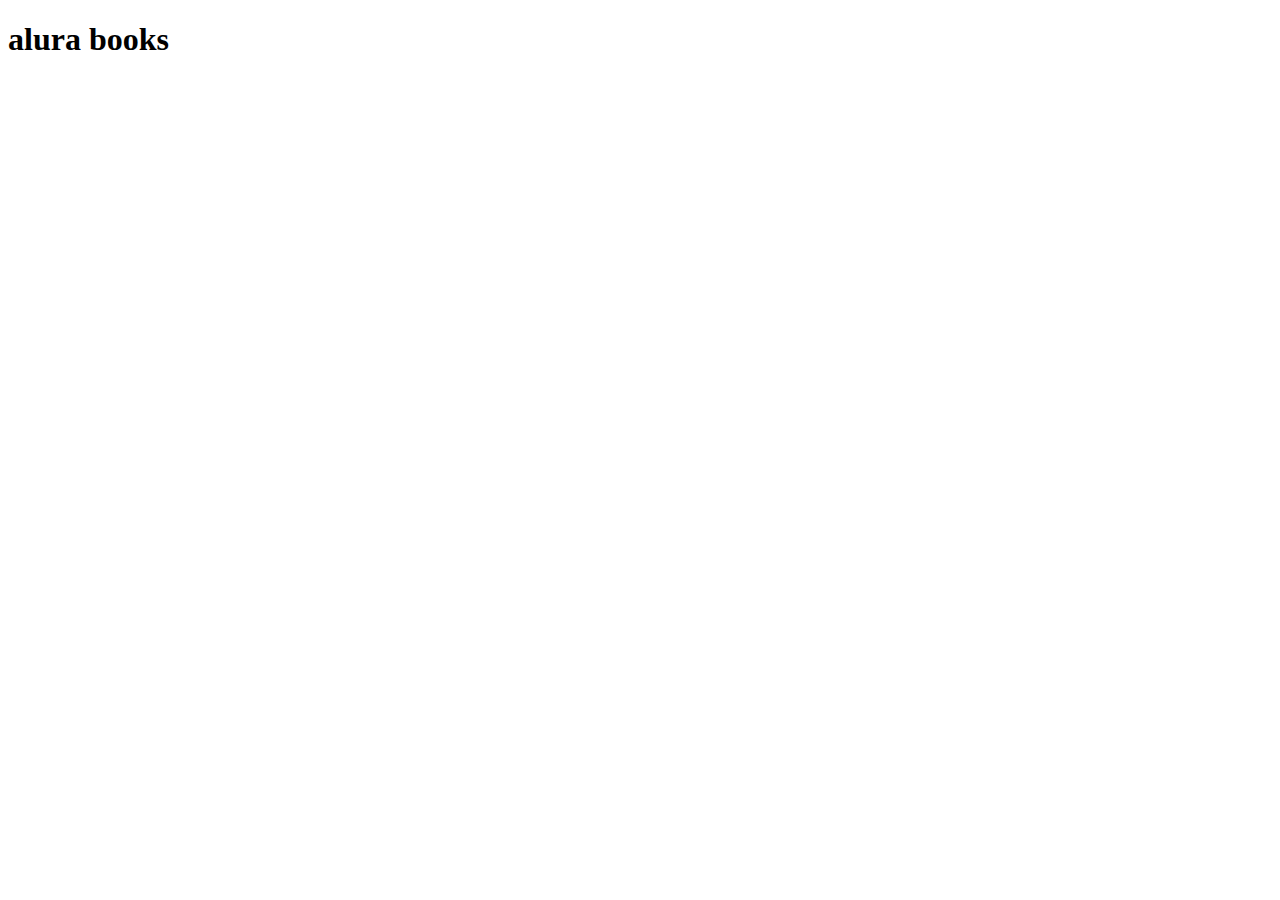
==== index.html @ 2d529cfc "Add files via upload" ====
<!DOCTYPE html>
<html lang="en">
<head>
    <meta charset="UTF-8">
    <meta http-equiv="X-UA-Compatible" content="IE=edge">
    <meta name="viewport" content="width=device-width, initial-scale=1.0">
    <title>GUSTAVO_ALURA</title>
    <link rel="stylesheet" href="style.css">
</head>
<body>
    <h1>alura books</h1>
</body>
</html>
---- style.css ----
:root{
    --cor-de-fundo:#EBECEE
}
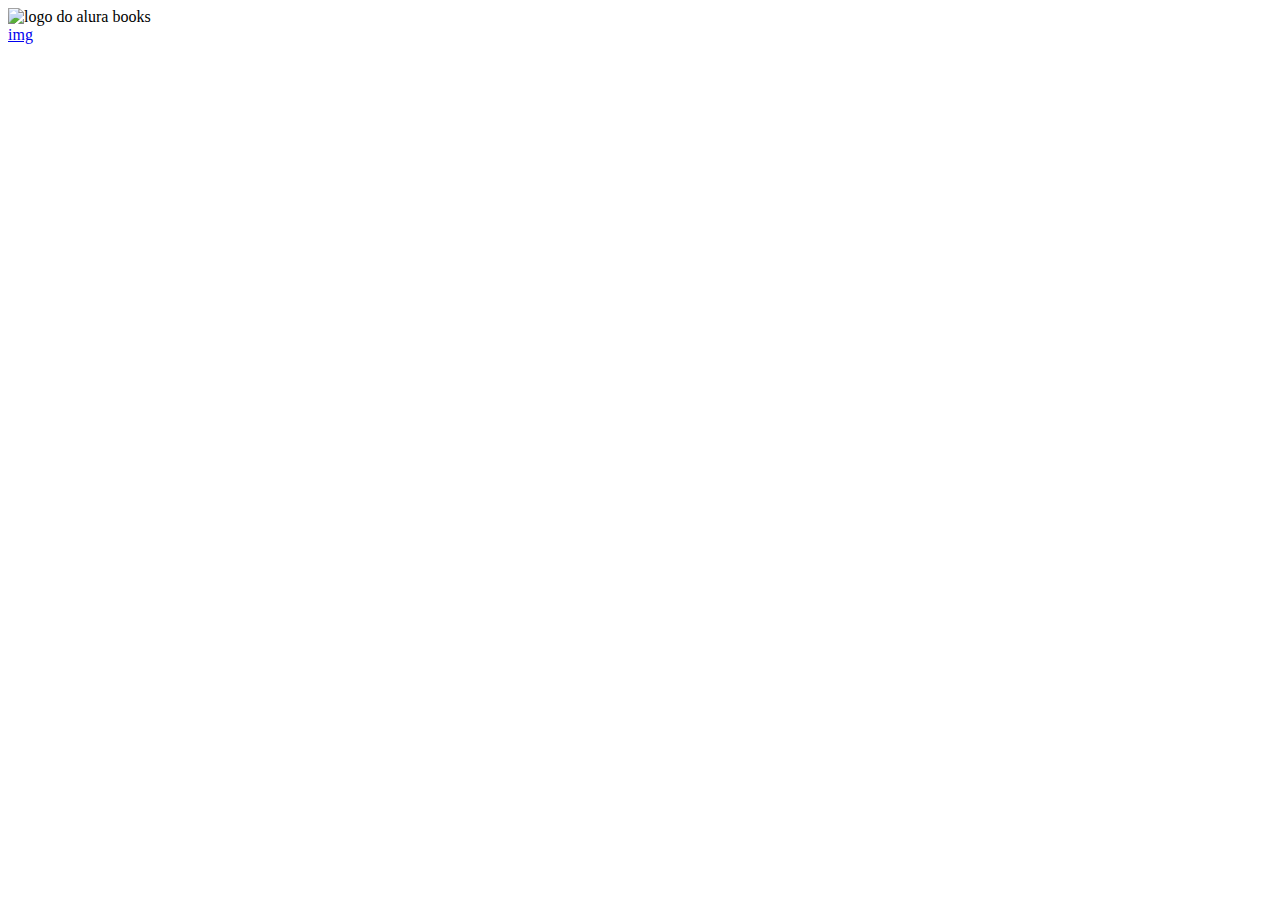
==== commit aa9ffca8: "Add files via upload" ====
--- a/index.html
+++ b/index.html
@@ -8,6 +8,14 @@
     <link rel="stylesheet" href="style.css">
 </head>
 <body>
-    <h1>alura books</h1>
+    <header class="cabeçalho">
+        <div class="container">
+            <span class="cabeçalho__menu-hamburguer container__imagem"></span>
+            <img src="img/logo.svg" alt="logo do alura books"  class="container__imagem">
+        </div>
+<div class="container">
+<a href="#">img</a>
+</div>
+    </header>
 </body>
 </html>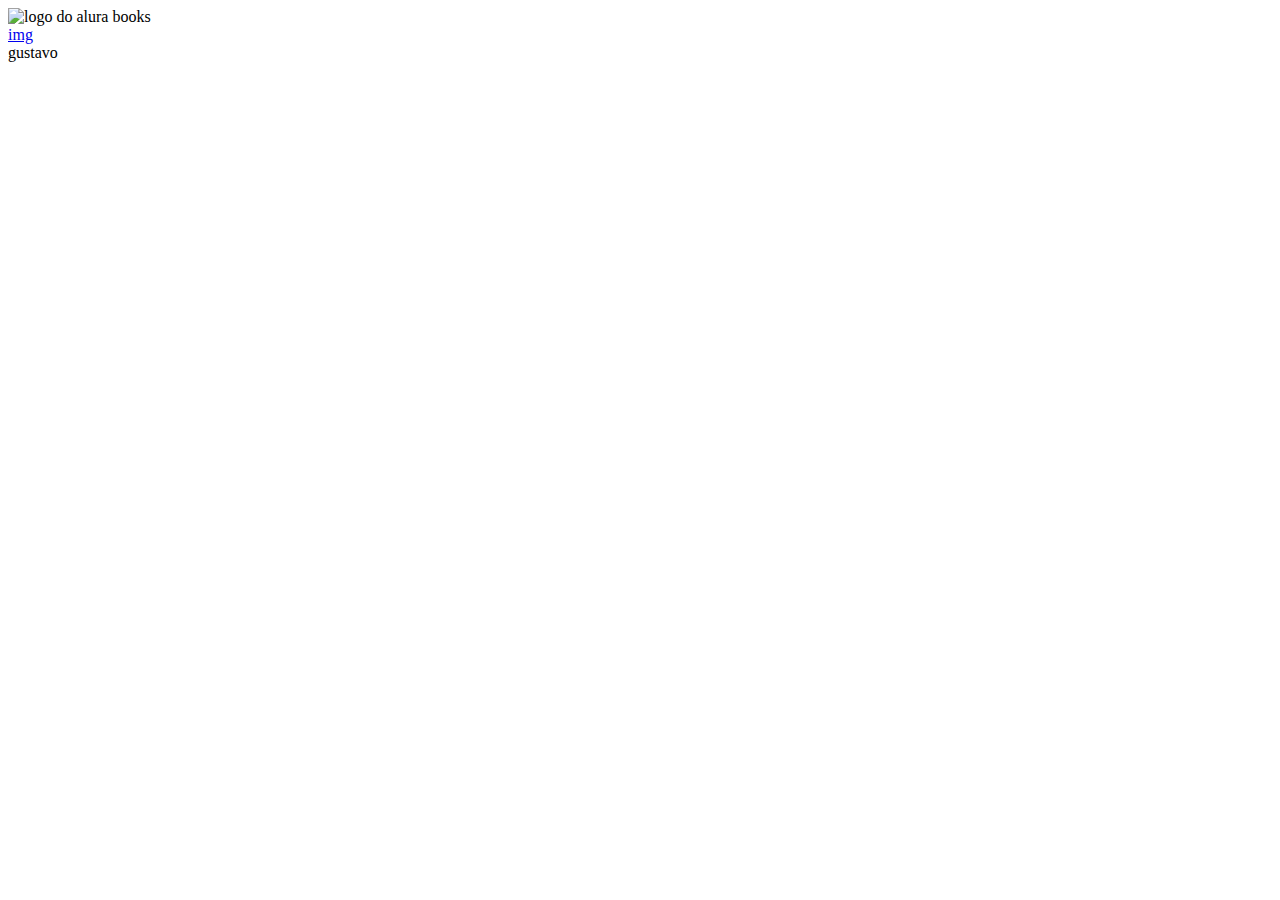
==== commit f064b35a: "gustavo" ====
--- a/index.html
+++ b/index.html
@@ -17,5 +17,5 @@
 <a href="#">img</a>
 </div>
     </header>
-</body>
+</body> gustavo
 </html>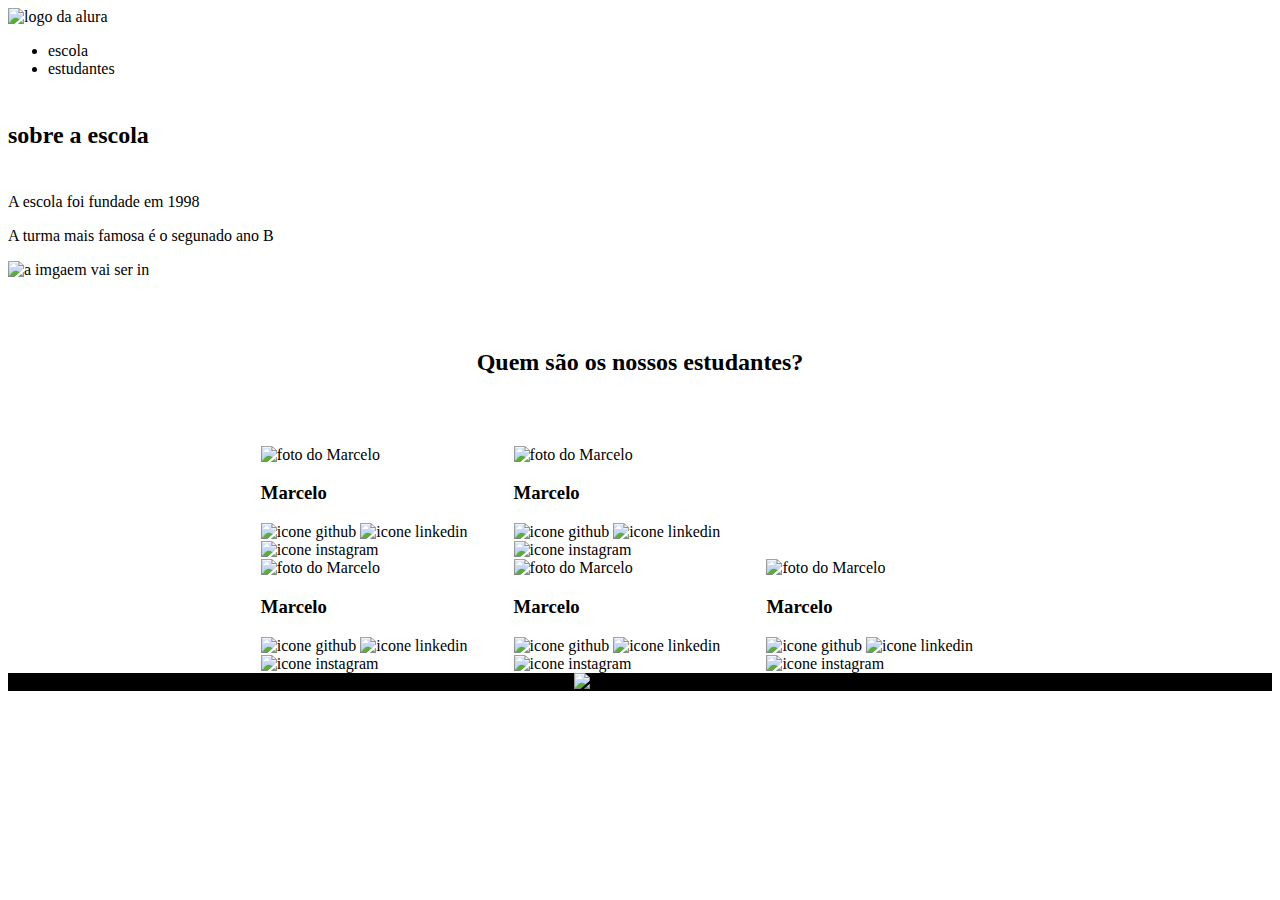
==== commit d4246700: "index" ====
--- a/index.html
+++ b/index.html
@@ -4,18 +4,69 @@
     <meta charset="UTF-8">
     <meta http-equiv="X-UA-Compatible" content="IE=edge">
     <meta name="viewport" content="width=device-width, initial-scale=1.0">
-    <title>GUSTAVO_ALURA</title>
-    <link rel="stylesheet" href="style.css">
+    <title>Document</title> <link rel="stylesheet" href="style.css">
 </head>
 <body>
-    <header class="cabeçalho">
-        <div class="container">
-            <span class="cabeçalho__menu-hamburguer container__imagem"></span>
-            <img src="img/logo.svg" alt="logo do alura books"  class="container__imagem">
-        </div>
-<div class="container">
-<a href="#">img</a>
+    <header>
+        <img class="cabecalho-imagem" src="logo alura start.png" alt="logo da alura">
+        <ul class="cabecalho-lista">
+            <li class="cabecalho-lista-item">escola </li>
+            <li class="cabecalho-lista-item"> estudantes</li>
+        </ul>
+    </header>
+    <section class="escola"> 
+<div class="escola-div-conteudo">
+        <h2 class="escola-titulo">sobre a escola</h2>
+     <p class="escola-texto">A escola foi fundade em 1998</p>
+     <p class="esola-texto-dois">A turma mais famosa é o segunado ano B</p>
+     <div>
+        <img class="escola-imagem" src="formula-amico 1.png" alt="a imgaem vai ser in">
+     </section>
+<section class="estudante" >
+<h2 class="estudante-titulo">Quem são os nossos estudantes? </h2>
+<div class="estudante-todos">
+    <span></span>
+    <div class="estudantes-div">
+        <img class="estudante-imagem" src="Marcelo 1.png" alt="foto do Marcelo">
+        <h3 class="estudante-nome" >Marcelo</h3>
+        <img class="estudante-icone" src="github 1.png" alt="icone github">
+        <img class="estudante-icone" src="linkedin 1.png" alt="icone linkedin">
+        <img class="estudante-icone" src="instagram 1.png" alt="icone instagram">
+    </div>
+    <div class="estudantes-div">
+        <img class="estudante-imagem" src="Marcelo 1.png" alt="foto do Marcelo">
+        <h3 class="estudante-nome" >Marcelo</h3>
+        <img class="estudante-icone" src="github 1.png" alt="icone github">
+        <img class="estudante-icone" src="linkedin 1.png" alt="icone linkedin">
+        <img class="estudante-icone" src="instagram 1.png" alt="icone instagram">
+    </div>
+    <span></span>
+    <span></span>
+    <div class="estudantes-div">
+        <img class="estudante-imagem" src="Marcelo 1.png" alt="foto do Marcelo">
+        <h3 class="estudante-nome" >Marcelo</h3>
+        <img class="estudante-icone" src="github 1.png" alt="icone github">
+        <img class="estudante-icone" src="linkedin 1.png" alt="icone linkedin">
+        <img class="estudante-icone" src="instagram 1.png" alt="icone instagram">
+    </div>
+    <div class="estudantes-div">
+        <img class="estudante-imagem" src="Marcelo 1.png" alt="foto do Marcelo">
+        <h3 class="estudante-nome" >Marcelo</h3>
+        <img class="estudante-icone" src="github 1.png" alt="icone github">
+        <img class="estudante-icone" src="linkedin 1.png" alt="icone linkedin">
+        <img class="estudante-icone" src="instagram 1.png" alt="icone instagram">
+    </div>
+    <div class="estudantes-div">
+        <img class="estudante-imagem" src="Marcelo 1.png" alt="foto do Marcelo">
+        <h3 class="estudante-nome" >Marcelo</h3>
+        <img class="estudante-icone" src="github 1.png" alt="icone github">
+        <img class="estudante-icone" src="linkedin 1.png" alt="icone linkedin">
+        <img class="estudante-icone" src="instagram 1.png" alt="icone instagram">
+    </div>
 </div>
-    </header>
-</body> gustavo
+    </section>
+    <footer class="rodape">
+        <img class="rodape-imagem" src="alurastart logo 1.png" alt="logo da alura start">
+        </footer>
+</body>
 </html>--- a/style.css
+++ b/style.css
@@ -1,3 +1,79 @@
-:root{
-    --cor-de-fundo:#EBECEE
-}+cabeçalho-imagem{
+    width: 20%;    
+    }
+    
+    .cabeçalho-lista-item {
+    
+        display: inline-block;
+        margin: 0% 16px ;
+        font-size: 24px;
+    }
+    
+    .escoala-imagem{
+    width: 25%;
+    }
+    
+    
+    
+    
+    
+    
+    
+    
+    
+    
+    
+    
+    
+    
+    
+    
+    
+    
+    
+    
+    
+    
+    
+    
+    
+    
+    .escola-div-conteudo{
+        width: 25%;
+    }
+    
+    .escola-titulo{
+        padding: 24px 0;
+    }
+    
+    .estudante-imagem{
+        width: 120px;
+    }
+    
+    .estudante_icone{
+        width: 24px;
+    }
+    
+    .estudante-div{
+        text-align: center;
+    }
+    
+    .estudante-titulo{
+        text-align: center;
+        padding: 50px;
+    }
+    
+    .estudante-todos{
+    display: grid;
+    grid-template-columns: 20% 20% 20% 20%;
+    }
+    
+    .rodape{
+        background-color: black;
+        text-align: center;
+    }
+    
+    .rodape-imgagem{
+        min-height: 60px;
+        padding: 12px 0;
+    }